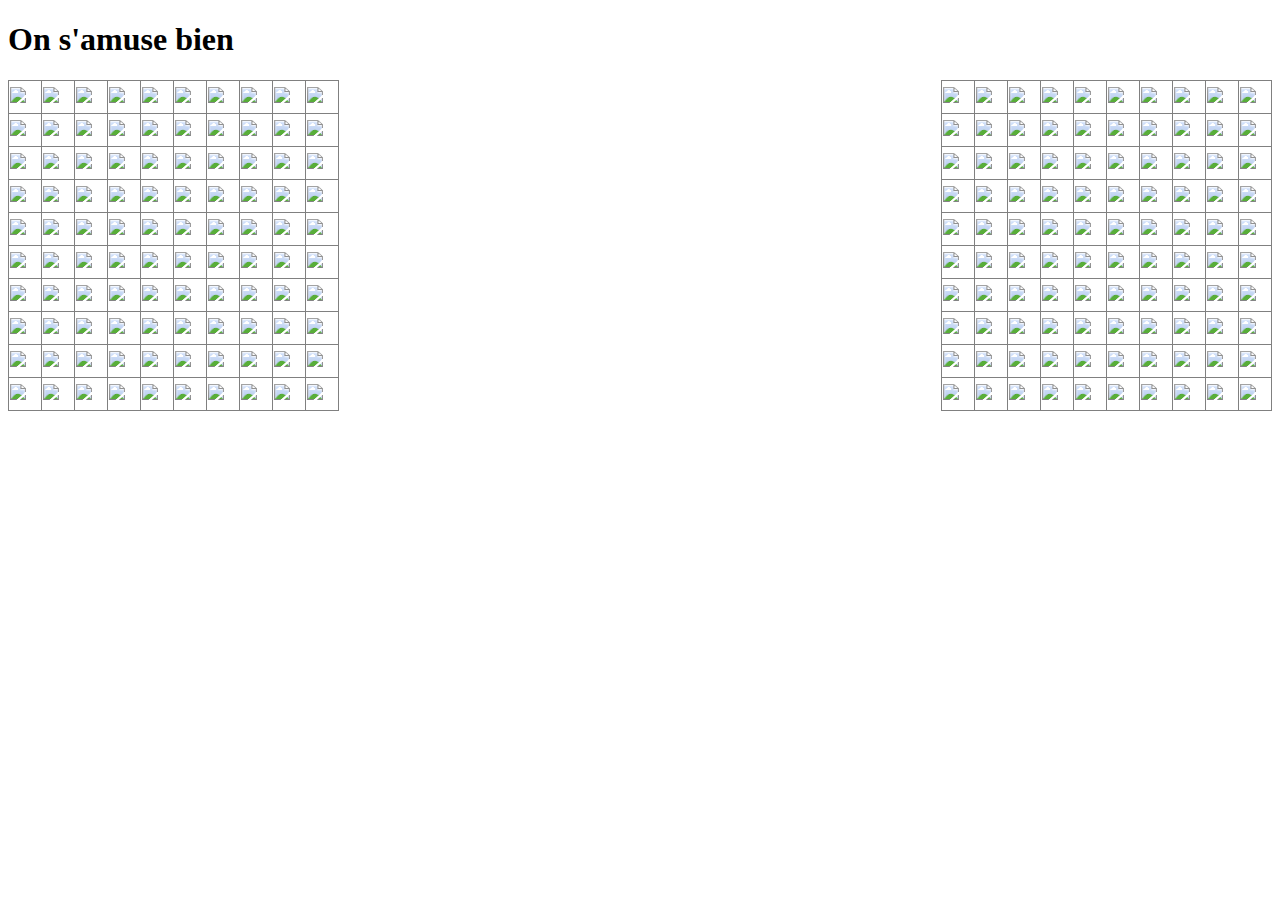
==== html/jeux.html @ 08e60c81 "faux fichier" ====
<!DOCTYPE html>
<html>
<head>
<meta http-equiv ='Content-Type' content = 'text/html ; charset =utf-8' />
<style type="text/css">
#tableau1
{
float:left;
	  border-collapse: collapse;
color:purple;
}
#tableau1 td
{
border: 1px solid grey;
width:30px;
height:30px;
}
#tableau2
{	
float:right;
	  border-collapse: collapse;
color : purple;
}
#tableau2 td
{
border: 1px solid grey;
width:30px;
height:30px;
}
</style>
</head>
<body>
<h1>On s'amuse bien</h1>
<table id="tableau1">
<tr>
<td><a href=jouer_case?idCase=A1><img src="../img/carre.png"/></a></td>
<td><a href=jouer_case?idCase=A2><img src="../img/carre.png"/></a></td>
<td><a href=jouer_case?idCase=A3><img src="../img/carre.png"/></a></td>
<td><a href=jouer_case?idCase=A4><img src="../img/carre.png"/></a></td>
<td><a href=jouer_case?idCase=A5><img src="../img/carre.png"/></a></td>
<td><a href=jouer_case?idCase=A6><img src="../img/carre.png"/></a></td>
<td><a href=jouer_case?idCase=A7><img src="../img/carre.png"/></a></td>
<td><a href=jouer_case?idCase=A8><img src="../img/carre.png"/></a></td>
<td><a href=jouer_case?idCase=A9><img src="../img/carre.png"/></a></td>
<td><a href=jouer_case?idCase=A10><img src="../img/carre.png"/></a></td>
</tr>
<tr>
<td><a href=jouer_case?idCase=B1><img src="../img/carre.png"/></a></td>
<td><a href=jouer_case?idCase=B2><img src="../img/carre.png"/></a></td>
<td><a href=jouer_case?idCase=B3><img src="../img/carre.png"/></a></td>
<td><a href=jouer_case?idCase=B4><img src="../img/carre.png"/></a></td>
<td><a href=jouer_case?idCase=B5><img src="../img/carre.png"/></a></td>
<td><a href=jouer_case?idCase=B6><img src="../img/carre.png"/></a></td>
<td><a href=jouer_case?idCase=B7><img src="../img/carre.png"/></a></td>
<td><a href=jouer_case?idCase=B8><img src="../img/carre.png"/></a></td>
<td><a href=jouer_case?idCase=B9><img src="../img/carre.png"/></a></td>
<td><a href=jouer_case?idCase=B10><img src="../img/carre.png"/></a></td>
</tr>
<tr>
<td><a href=jouer_case?idCase=C1><img src="../img/carre.png"/></a></td>
<td><a href=jouer_case?idCase=C2><img src="../img/carre.png"/></a></td>
<td><a href=jouer_case?idCase=C3><img src="../img/carre.png"/></a></td>
<td><a href=jouer_case?idCase=C4><img src="../img/carre.png"/></a></td>
<td><a href=jouer_case?idCase=C5><img src="../img/carre.png"/></a></td>
<td><a href=jouer_case?idCase=C6><img src="../img/carre.png"/></a></td>
<td><a href=jouer_case?idCase=C7><img src="../img/carre.png"/></a></td>
<td><a href=jouer_case?idCase=C8><img src="../img/carre.png"/></a></td>
<td><a href=jouer_case?idCase=C9><img src="../img/carre.png"/></a></td>
<td><a href=jouer_case?idCase=C10><img src="../img/carre.png"/></a></td>
</tr>
<tr>
<td><a href=jouer_case?idCase=D1><img src="../img/carre.png"/></a></td>
<td><a href=jouer_case?idCase=D2><img src="../img/carre.png"/></a></td>
<td><a href=jouer_case?idCase=D3><img src="../img/carre.png"/></a></td>
<td><a href=jouer_case?idCase=D4><img src="../img/carre.png"/></a></td>
<td><a href=jouer_case?idCase=D5><img src="../img/carre.png"/></a></td>
<td><a href=jouer_case?idCase=D6><img src="../img/carre.png"/></a></td>
<td><a href=jouer_case?idCase=D7><img src="../img/carre.png"/></a></td>
<td><a href=jouer_case?idCase=D8><img src="../img/carre.png"/></a></td>
<td><a href=jouer_case?idCase=D9><img src="../img/carre.png"/></a></td>
<td><a href=jouer_case?idCase=D10><img src="../img/carre.png"/></a></td>
</tr>
<tr>
<td><a href=jouer_case?idCase=E1><img src="../img/carre.png"/></a></td>
<td><a href=jouer_case?idCase=E2><img src="../img/carre.png"/></a></td>
<td><a href=jouer_case?idCase=E3><img src="../img/carre.png"/></a></td>
<td><a href=jouer_case?idCase=E4><img src="../img/carre.png"/></a></td>
<td><a href=jouer_case?idCase=E5><img src="../img/carre.png"/></a></td>
<td><a href=jouer_case?idCase=E6><img src="../img/carre.png"/></a></td>
<td><a href=jouer_case?idCase=E7><img src="../img/carre.png"/></a></td>
<td><a href=jouer_case?idCase=E8><img src="../img/carre.png"/></a></td>
<td><a href=jouer_case?idCase=E9><img src="../img/carre.png"/></a></td>
<td><a href=jouer_case?idCase=E10><img src="../img/carre.png"/></a></td>
</tr>
<tr>
<td><a href=jouer_case?idCase=F1><img src="../img/carre.png"/></a></td>
<td><a href=jouer_case?idCase=F2><img src="../img/carre.png"/></a></td>
<td><a href=jouer_case?idCase=F3><img src="../img/carre.png"/></a></td>
<td><a href=jouer_case?idCase=F4><img src="../img/carre.png"/></a></td>
<td><a href=jouer_case?idCase=F5><img src="../img/carre.png"/></a></td>
<td><a href=jouer_case?idCase=F6><img src="../img/carre.png"/></a></td>
<td><a href=jouer_case?idCase=F7><img src="../img/carre.png"/></a></td>
<td><a href=jouer_case?idCase=F8><img src="../img/carre.png"/></a></td>
<td><a href=jouer_case?idCase=F9><img src="../img/carre.png"/></a></td>
<td><a href=jouer_case?idCase=F10><img src="../img/carre.png"/></a></td>
</tr>
<tr>
<td><a href=jouer_case?idCase=G1><img src="../img/carre.png"/></a></td>
<td><a href=jouer_case?idCase=G2><img src="../img/carre.png"/></a></td>
<td><a href=jouer_case?idCase=G3><img src="../img/carre.png"/></a></td>
<td><a href=jouer_case?idCase=G4><img src="../img/carre.png"/></a></td>
<td><a href=jouer_case?idCase=G5><img src="../img/carre.png"/></a></td>
<td><a href=jouer_case?idCase=G6><img src="../img/carre.png"/></a></td>
<td><a href=jouer_case?idCase=G7><img src="../img/carre.png"/></a></td>
<td><a href=jouer_case?idCase=G8><img src="../img/carre.png"/></a></td>
<td><a href=jouer_case?idCase=G9><img src="../img/carre.png"/></a></td>
<td><a href=jouer_case?idCase=G10><img src="../img/carre.png"/></a></td>
</tr>
<tr>
<td><a href=jouer_case?idCase=H1><img src="../img/carre.png"/></a></td>
<td><a href=jouer_case?idCase=H2><img src="../img/carre.png"/></a></td>
<td><a href=jouer_case?idCase=H3><img src="../img/carre.png"/></a></td>
<td><a href=jouer_case?idCase=H4><img src="../img/carre.png"/></a></td>
<td><a href=jouer_case?idCase=H5><img src="../img/carre.png"/></a></td>
<td><a href=jouer_case?idCase=H6><img src="../img/carre.png"/></a></td>
<td><a href=jouer_case?idCase=H7><img src="../img/carre.png"/></a></td>
<td><a href=jouer_case?idCase=H8><img src="../img/carre.png"/></a></td>
<td><a href=jouer_case?idCase=H9><img src="../img/carre.png"/></a></td>
<td><a href=jouer_case?idCase=H10><img src="../img/carre.png"/></a></td>
</tr>
<tr>
<td><a href=jouer_case?idCase=I1><img src="../img/carre.png"/></a></td>
<td><a href=jouer_case?idCase=I2><img src="../img/carre.png"/></a></td>
<td><a href=jouer_case?idCase=I3><img src="../img/carre.png"/></a></td>
<td><a href=jouer_case?idCase=I4><img src="../img/carre.png"/></a></td>
<td><a href=jouer_case?idCase=I5><img src="../img/carre.png"/></a></td>
<td><a href=jouer_case?idCase=I6><img src="../img/carre.png"/></a></td>
<td><a href=jouer_case?idCase=I7><img src="../img/carre.png"/></a></td>
<td><a href=jouer_case?idCase=I8><img src="../img/carre.png"/></a></td>
<td><a href=jouer_case?idCase=I9><img src="../img/carre.png"/></a></td>
<td><a href=jouer_case?idCase=I10><img src="../img/carre.png"/></a></td>
</tr>
<tr>
<td><a href=jouer_case?idCase=J1><img src="../img/carre.png"/></a></td>
<td><a href=jouer_case?idCase=J2><img src="../img/carre.png"/></a></td>
<td><a href=jouer_case?idCase=J3><img src="../img/carre.png"/></a></td>
<td><a href=jouer_case?idCase=J4><img src="../img/carre.png"/></a></td>
<td><a href=jouer_case?idCase=J5><img src="../img/carre.png"/></a></td>
<td><a href=jouer_case?idCase=J6><img src="../img/carre.png"/></a></td>
<td><a href=jouer_case?idCase=J7><img src="../img/carre.png"/></a></td>
<td><a href=jouer_case?idCase=J8><img src="../img/carre.png"/></a></td>
<td><a href=jouer_case?idCase=J9><img src="../img/carre.png"/></a></td>
<td><a href=jouer_case?idCase=J10><img src="../img/carre.png"/></a></td>
</tr>
<table id="tableau2">
<tr>
<td><a href=jouer_case?idCase=A1><img src="../img/carre.png"/></a></td>
<td><a href=jouer_case?idCase=A2><img src="../img/carre.png"/></a></td>
<td><a href=jouer_case?idCase=A3><img src="../img/carre.png"/></a></td>
<td><a href=jouer_case?idCase=A4><img src="../img/carre.png"/></a></td>
<td><a href=jouer_case?idCase=A5><img src="../img/carre.png"/></a></td>
<td><a href=jouer_case?idCase=A6><img src="../img/carre.png"/></a></td>
<td><a href=jouer_case?idCase=A7><img src="../img/carre.png"/></a></td>
<td><a href=jouer_case?idCase=A8><img src="../img/carre.png"/></a></td>
<td><a href=jouer_case?idCase=A9><img src="../img/carre.png"/></a></td>
<td><a href=jouer_case?idCase=A10><img src="../img/carre.png"/></a></td>
</tr>
<tr>
<td><a href=jouer_case?idCase=B1><img src="../img/carre.png"/></a></td>
<td><a href=jouer_case?idCase=B2><img src="../img/carre.png"/></a></td>
<td><a href=jouer_case?idCase=B3><img src="../img/carre.png"/></a></td>
<td><a href=jouer_case?idCase=B4><img src="../img/carre.png"/></a></td>
<td><a href=jouer_case?idCase=B5><img src="../img/carre.png"/></a></td>
<td><a href=jouer_case?idCase=B6><img src="../img/carre.png"/></a></td>
<td><a href=jouer_case?idCase=B7><img src="../img/carre.png"/></a></td>
<td><a href=jouer_case?idCase=B8><img src="../img/carre.png"/></a></td>
<td><a href=jouer_case?idCase=B9><img src="../img/carre.png"/></a></td>
<td><a href=jouer_case?idCase=B10><img src="../img/carre.png"/></a></td>
</tr>
<tr>
<td><a href=jouer_case?idCase=C1><img src="../img/carre.png"/></a></td>
<td><a href=jouer_case?idCase=C2><img src="../img/carre.png"/></a></td>
<td><a href=jouer_case?idCase=C3><img src="../img/carre.png"/></a></td>
<td><a href=jouer_case?idCase=C4><img src="../img/carre.png"/></a></td>
<td><a href=jouer_case?idCase=C5><img src="../img/carre.png"/></a></td>
<td><a href=jouer_case?idCase=C6><img src="../img/carre.png"/></a></td>
<td><a href=jouer_case?idCase=C7><img src="../img/carre.png"/></a></td>
<td><a href=jouer_case?idCase=C8><img src="../img/carre.png"/></a></td>
<td><a href=jouer_case?idCase=C9><img src="../img/carre.png"/></a></td>
<td><a href=jouer_case?idCase=C10><img src="../img/carre.png"/></a></td>
</tr>
<tr>
<td><a href=jouer_case?idCase=D1><img src="../img/carre.png"/></a></td>
<td><a href=jouer_case?idCase=D2><img src="../img/carre.png"/></a></td>
<td><a href=jouer_case?idCase=D3><img src="../img/carre.png"/></a></td>
<td><a href=jouer_case?idCase=D4><img src="../img/carre.png"/></a></td>
<td><a href=jouer_case?idCase=D5><img src="../img/carre.png"/></a></td>
<td><a href=jouer_case?idCase=D6><img src="../img/carre.png"/></a></td>
<td><a href=jouer_case?idCase=D7><img src="../img/carre.png"/></a></td>
<td><a href=jouer_case?idCase=D8><img src="../img/carre.png"/></a></td>
<td><a href=jouer_case?idCase=D9><img src="../img/carre.png"/></a></td>
<td><a href=jouer_case?idCase=D10><img src="../img/carre.png"/></a></td>
</tr>
<tr>
<td><a href=jouer_case?idCase=E1><img src="../img/carre.png"/></a></td>
<td><a href=jouer_case?idCase=E2><img src="../img/carre.png"/></a></td>
<td><a href=jouer_case?idCase=E3><img src="../img/carre.png"/></a></td>
<td><a href=jouer_case?idCase=E4><img src="../img/carre.png"/></a></td>
<td><a href=jouer_case?idCase=E5><img src="../img/carre.png"/></a></td>
<td><a href=jouer_case?idCase=E6><img src="../img/carre.png"/></a></td>
<td><a href=jouer_case?idCase=E7><img src="../img/carre.png"/></a></td>
<td><a href=jouer_case?idCase=E8><img src="../img/carre.png"/></a></td>
<td><a href=jouer_case?idCase=E9><img src="../img/carre.png"/></a></td>
<td><a href=jouer_case?idCase=E10><img src="../img/carre.png"/></a></td>
</tr>
<tr>
<td><a href=jouer_case?idCase=F1><img src="../img/carre.png"/></a></td>
<td><a href=jouer_case?idCase=F2><img src="../img/carre.png"/></a></td>
<td><a href=jouer_case?idCase=F3><img src="../img/carre.png"/></a></td>
<td><a href=jouer_case?idCase=F4><img src="../img/carre.png"/></a></td>
<td><a href=jouer_case?idCase=F5><img src="../img/carre.png"/></a></td>
<td><a href=jouer_case?idCase=F6><img src="../img/carre.png"/></a></td>
<td><a href=jouer_case?idCase=F7><img src="../img/carre.png"/></a></td>
<td><a href=jouer_case?idCase=F8><img src="../img/carre.png"/></a></td>
<td><a href=jouer_case?idCase=F9><img src="../img/carre.png"/></a></td>
<td><a href=jouer_case?idCase=F10><img src="../img/carre.png"/></a></td>
</tr>
<tr>
<td><a href=jouer_case?idCase=G1><img src="../img/carre.png"/></a></td>
<td><a href=jouer_case?idCase=G2><img src="../img/carre.png"/></a></td>
<td><a href=jouer_case?idCase=G3><img src="../img/carre.png"/></a></td>
<td><a href=jouer_case?idCase=G4><img src="../img/carre.png"/></a></td>
<td><a href=jouer_case?idCase=G5><img src="../img/carre.png"/></a></td>
<td><a href=jouer_case?idCase=G6><img src="../img/carre.png"/></a></td>
<td><a href=jouer_case?idCase=G7><img src="../img/carre.png"/></a></td>
<td><a href=jouer_case?idCase=G8><img src="../img/carre.png"/></a></td>
<td><a href=jouer_case?idCase=G9><img src="../img/carre.png"/></a></td>
<td><a href=jouer_case?idCase=G10><img src="../img/carre.png"/></a></td>
</tr>
<tr>
<td><a href=jouer_case?idCase=H1><img src="../img/carre.png"/></a></td>
<td><a href=jouer_case?idCase=H2><img src="../img/carre.png"/></a></td>
<td><a href=jouer_case?idCase=H3><img src="../img/carre.png"/></a></td>
<td><a href=jouer_case?idCase=H4><img src="../img/carre.png"/></a></td>
<td><a href=jouer_case?idCase=H5><img src="../img/carre.png"/></a></td>
<td><a href=jouer_case?idCase=H6><img src="../img/carre.png"/></a></td>
<td><a href=jouer_case?idCase=H7><img src="../img/carre.png"/></a></td>
<td><a href=jouer_case?idCase=H8><img src="../img/carre.png"/></a></td>
<td><a href=jouer_case?idCase=H9><img src="../img/carre.png"/></a></td>
<td><a href=jouer_case?idCase=H10><img src="../img/carre.png"/></a></td>
</tr>

<tr> 
<td><a href=jouer_case?idCase=I1><img src="../img/carre.png"/></a></td>
<td><a href=jouer_case?idCase=I2><img src="../img/carre.png"/></a></td>
<td><a href=jouer_case?idCase=I3><img src="../img/carre.png"/></a></td>
<td><a href=jouer_case?idCase=I4><img src="../img/carre.png"/></a></td>
<td><a href=jouer_case?idCase=I5><img src="../img/carre.png"/></a></td>
<td><a href=jouer_case?idCase=I6><img src="../img/carre.png"/></a></td>
<td><a href=jouer_case?idCase=I7><img src="../img/carre.png"/></a></td>
<td><a href=jouer_case?idCase=I8><img src="../img/carre.png"/></a></td>
<td><a href=jouer_case?idCase=I9><img src="../img/carre.png"/></a></td>
<td><a href=jouer_case?idCase=I10><img src="../img/carre.png"/></a></td>
</tr>
<tr>
<td><a href=jouer_case?idCase=J1><img src="../img/carre.png"/></a></td>
<td><a href=jouer_case?idCase=J2><img src="../img/carre.png"/></a></td>
<td><a href=jouer_case?idCase=J3><img src="../img/carre.png"/></a></td>
<td><a href=jouer_case?idCase=J4><img src="../img/carre.png"/></a></td>
<td><a href=jouer_case?idCase=J5><img src="../img/carre.png"/></a></td>
<td><a href=jouer_case?idCase=J6><img src="../img/carre.png"/></a></td>
<td><a href=jouer_case?idCase=J7><img src="../img/carre.png"/></a></td>
<td><a href=jouer_case?idCase=J8><img src="../img/carre.png"/></a></td>
<td><a href=jouer_case?idCase=J9><img src="../img/carre.png"/></a></td>
<td><a href=jouer_case?idCase=J10><img src="../img/carre.png"/></a></td>
</tr>
</table>
</body>
</html>
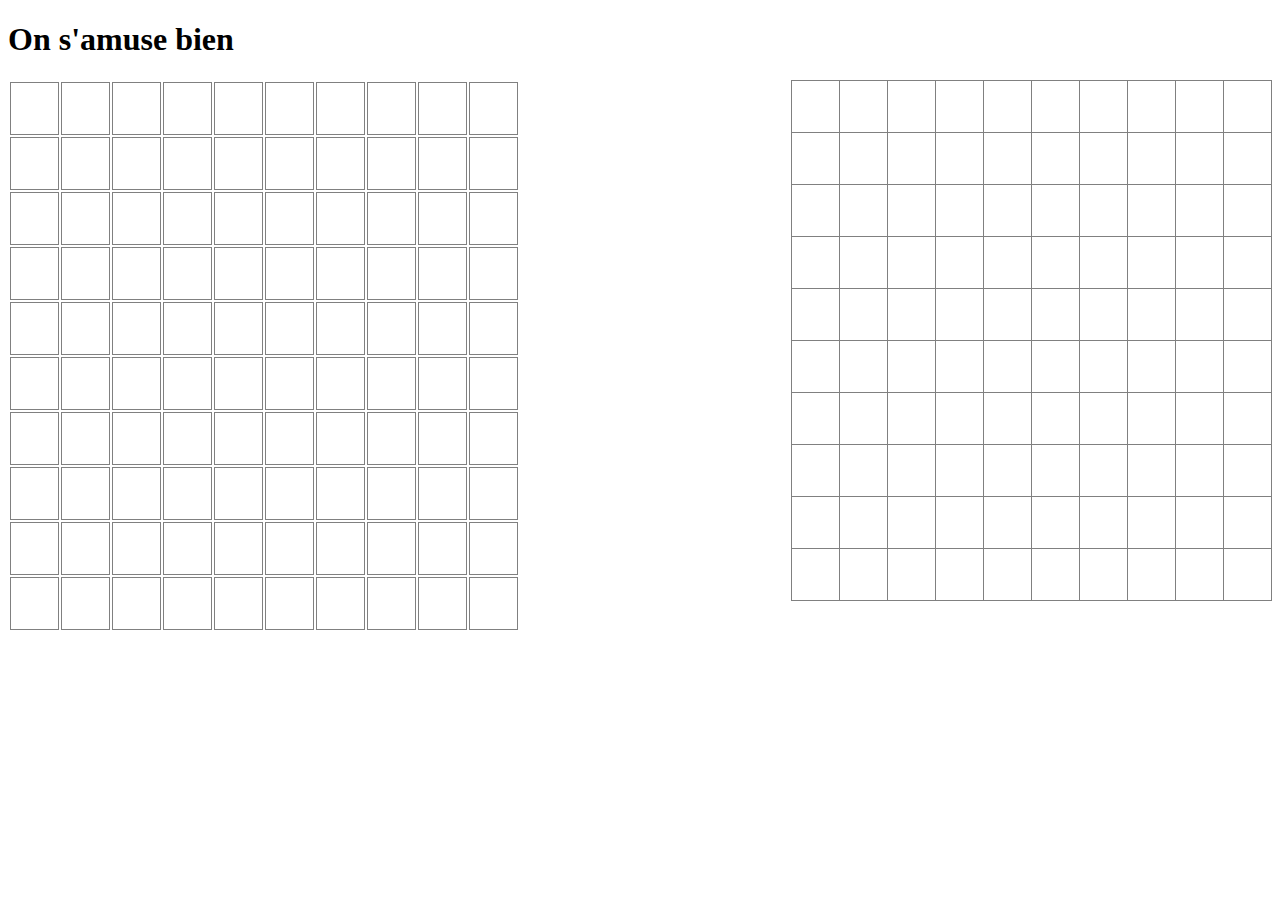
==== commit a5a9d81c: "test" ====
--- a/html/jeux.html
+++ b/html/jeux.html
@@ -1,7 +1,7 @@
 <!DOCTYPE html>
 <html>
 <head>
-<meta http-equiv ='Content-Type' content = 'text/html ; charset =utf-8' />
+<meta http-equiv ='ontent-Type' content = 'text/html ; charset =utf-8' />
 <style type="text/css">
 #tableau1
 {
@@ -9,270 +9,270 @@
 	  border-collapse: collapse;
 color:purple;
 }
+#tableau2 td
+{
+border: 1px solid grey;
+width:30px;
+height:30px;
+}
+#tableau1
+{	
+float:right;
+	  border-collapse: collapse;
+color : purple;
+}
 #tableau1 td
 {
 border: 1px solid grey;
 width:30px;
 height:30px;
 }
-#tableau2
-{	
-float:right;
-	  border-collapse: collapse;
-color : purple;
-}
-#tableau2 td
-{
-border: 1px solid grey;
-width:30px;
-height:30px;
-}
 </style>
 </head>
 <body>
 <h1>On s'amuse bien</h1>
 <table id="tableau1">
 <tr>
-<td><a href=jouer_case?idCase=A1><img src="../img/carre.png"/></a></td>
-<td><a href=jouer_case?idCase=A2><img src="../img/carre.png"/></a></td>
-<td><a href=jouer_case?idCase=A3><img src="../img/carre.png"/></a></td>
-<td><a href=jouer_case?idCase=A4><img src="../img/carre.png"/></a></td>
-<td><a href=jouer_case?idCase=A5><img src="../img/carre.png"/></a></td>
-<td><a href=jouer_case?idCase=A6><img src="../img/carre.png"/></a></td>
-<td><a href=jouer_case?idCase=A7><img src="../img/carre.png"/></a></td>
-<td><a href=jouer_case?idCase=A8><img src="../img/carre.png"/></a></td>
-<td><a href=jouer_case?idCase=A9><img src="../img/carre.png"/></a></td>
-<td><a href=jouer_case?idCase=A10><img src="../img/carre.png"/></a></td>
-</tr>
-<tr>
-<td><a href=jouer_case?idCase=B1><img src="../img/carre.png"/></a></td>
-<td><a href=jouer_case?idCase=B2><img src="../img/carre.png"/></a></td>
-<td><a href=jouer_case?idCase=B3><img src="../img/carre.png"/></a></td>
-<td><a href=jouer_case?idCase=B4><img src="../img/carre.png"/></a></td>
-<td><a href=jouer_case?idCase=B5><img src="../img/carre.png"/></a></td>
-<td><a href=jouer_case?idCase=B6><img src="../img/carre.png"/></a></td>
-<td><a href=jouer_case?idCase=B7><img src="../img/carre.png"/></a></td>
-<td><a href=jouer_case?idCase=B8><img src="../img/carre.png"/></a></td>
-<td><a href=jouer_case?idCase=B9><img src="../img/carre.png"/></a></td>
-<td><a href=jouer_case?idCase=B10><img src="../img/carre.png"/></a></td>
-</tr>
-<tr>
-<td><a href=jouer_case?idCase=C1><img src="../img/carre.png"/></a></td>
-<td><a href=jouer_case?idCase=C2><img src="../img/carre.png"/></a></td>
-<td><a href=jouer_case?idCase=C3><img src="../img/carre.png"/></a></td>
-<td><a href=jouer_case?idCase=C4><img src="../img/carre.png"/></a></td>
-<td><a href=jouer_case?idCase=C5><img src="../img/carre.png"/></a></td>
-<td><a href=jouer_case?idCase=C6><img src="../img/carre.png"/></a></td>
-<td><a href=jouer_case?idCase=C7><img src="../img/carre.png"/></a></td>
-<td><a href=jouer_case?idCase=C8><img src="../img/carre.png"/></a></td>
-<td><a href=jouer_case?idCase=C9><img src="../img/carre.png"/></a></td>
-<td><a href=jouer_case?idCase=C10><img src="../img/carre.png"/></a></td>
-</tr>
-<tr>
-<td><a href=jouer_case?idCase=D1><img src="../img/carre.png"/></a></td>
-<td><a href=jouer_case?idCase=D2><img src="../img/carre.png"/></a></td>
-<td><a href=jouer_case?idCase=D3><img src="../img/carre.png"/></a></td>
-<td><a href=jouer_case?idCase=D4><img src="../img/carre.png"/></a></td>
-<td><a href=jouer_case?idCase=D5><img src="../img/carre.png"/></a></td>
-<td><a href=jouer_case?idCase=D6><img src="../img/carre.png"/></a></td>
-<td><a href=jouer_case?idCase=D7><img src="../img/carre.png"/></a></td>
-<td><a href=jouer_case?idCase=D8><img src="../img/carre.png"/></a></td>
-<td><a href=jouer_case?idCase=D9><img src="../img/carre.png"/></a></td>
-<td><a href=jouer_case?idCase=D10><img src="../img/carre.png"/></a></td>
-</tr>
-<tr>
-<td><a href=jouer_case?idCase=E1><img src="../img/carre.png"/></a></td>
-<td><a href=jouer_case?idCase=E2><img src="../img/carre.png"/></a></td>
-<td><a href=jouer_case?idCase=E3><img src="../img/carre.png"/></a></td>
-<td><a href=jouer_case?idCase=E4><img src="../img/carre.png"/></a></td>
-<td><a href=jouer_case?idCase=E5><img src="../img/carre.png"/></a></td>
-<td><a href=jouer_case?idCase=E6><img src="../img/carre.png"/></a></td>
-<td><a href=jouer_case?idCase=E7><img src="../img/carre.png"/></a></td>
-<td><a href=jouer_case?idCase=E8><img src="../img/carre.png"/></a></td>
-<td><a href=jouer_case?idCase=E9><img src="../img/carre.png"/></a></td>
-<td><a href=jouer_case?idCase=E10><img src="../img/carre.png"/></a></td>
-</tr>
-<tr>
-<td><a href=jouer_case?idCase=F1><img src="../img/carre.png"/></a></td>
-<td><a href=jouer_case?idCase=F2><img src="../img/carre.png"/></a></td>
-<td><a href=jouer_case?idCase=F3><img src="../img/carre.png"/></a></td>
-<td><a href=jouer_case?idCase=F4><img src="../img/carre.png"/></a></td>
-<td><a href=jouer_case?idCase=F5><img src="../img/carre.png"/></a></td>
-<td><a href=jouer_case?idCase=F6><img src="../img/carre.png"/></a></td>
-<td><a href=jouer_case?idCase=F7><img src="../img/carre.png"/></a></td>
-<td><a href=jouer_case?idCase=F8><img src="../img/carre.png"/></a></td>
-<td><a href=jouer_case?idCase=F9><img src="../img/carre.png"/></a></td>
-<td><a href=jouer_case?idCase=F10><img src="../img/carre.png"/></a></td>
-</tr>
-<tr>
-<td><a href=jouer_case?idCase=G1><img src="../img/carre.png"/></a></td>
-<td><a href=jouer_case?idCase=G2><img src="../img/carre.png"/></a></td>
-<td><a href=jouer_case?idCase=G3><img src="../img/carre.png"/></a></td>
-<td><a href=jouer_case?idCase=G4><img src="../img/carre.png"/></a></td>
-<td><a href=jouer_case?idCase=G5><img src="../img/carre.png"/></a></td>
-<td><a href=jouer_case?idCase=G6><img src="../img/carre.png"/></a></td>
-<td><a href=jouer_case?idCase=G7><img src="../img/carre.png"/></a></td>
-<td><a href=jouer_case?idCase=G8><img src="../img/carre.png"/></a></td>
-<td><a href=jouer_case?idCase=G9><img src="../img/carre.png"/></a></td>
-<td><a href=jouer_case?idCase=G10><img src="../img/carre.png"/></a></td>
-</tr>
-<tr>
-<td><a href=jouer_case?idCase=H1><img src="../img/carre.png"/></a></td>
-<td><a href=jouer_case?idCase=H2><img src="../img/carre.png"/></a></td>
-<td><a href=jouer_case?idCase=H3><img src="../img/carre.png"/></a></td>
-<td><a href=jouer_case?idCase=H4><img src="../img/carre.png"/></a></td>
-<td><a href=jouer_case?idCase=H5><img src="../img/carre.png"/></a></td>
-<td><a href=jouer_case?idCase=H6><img src="../img/carre.png"/></a></td>
-<td><a href=jouer_case?idCase=H7><img src="../img/carre.png"/></a></td>
-<td><a href=jouer_case?idCase=H8><img src="../img/carre.png"/></a></td>
-<td><a href=jouer_case?idCase=H9><img src="../img/carre.png"/></a></td>
-<td><a href=jouer_case?idCase=H10><img src="../img/carre.png"/></a></td>
-</tr>
-<tr>
-<td><a href=jouer_case?idCase=I1><img src="../img/carre.png"/></a></td>
-<td><a href=jouer_case?idCase=I2><img src="../img/carre.png"/></a></td>
-<td><a href=jouer_case?idCase=I3><img src="../img/carre.png"/></a></td>
-<td><a href=jouer_case?idCase=I4><img src="../img/carre.png"/></a></td>
-<td><a href=jouer_case?idCase=I5><img src="../img/carre.png"/></a></td>
-<td><a href=jouer_case?idCase=I6><img src="../img/carre.png"/></a></td>
-<td><a href=jouer_case?idCase=I7><img src="../img/carre.png"/></a></td>
-<td><a href=jouer_case?idCase=I8><img src="../img/carre.png"/></a></td>
-<td><a href=jouer_case?idCase=I9><img src="../img/carre.png"/></a></td>
-<td><a href=jouer_case?idCase=I10><img src="../img/carre.png"/></a></td>
-</tr>
-<tr>
-<td><a href=jouer_case?idCase=J1><img src="../img/carre.png"/></a></td>
-<td><a href=jouer_case?idCase=J2><img src="../img/carre.png"/></a></td>
-<td><a href=jouer_case?idCase=J3><img src="../img/carre.png"/></a></td>
-<td><a href=jouer_case?idCase=J4><img src="../img/carre.png"/></a></td>
-<td><a href=jouer_case?idCase=J5><img src="../img/carre.png"/></a></td>
-<td><a href=jouer_case?idCase=J6><img src="../img/carre.png"/></a></td>
-<td><a href=jouer_case?idCase=J7><img src="../img/carre.png"/></a></td>
-<td><a href=jouer_case?idCase=J8><img src="../img/carre.png"/></a></td>
-<td><a href=jouer_case?idCase=J9><img src="../img/carre.png"/></a></td>
-<td><a href=jouer_case?idCase=J10><img src="../img/carre.png"/></a></td>
+<td><a href=jouer_case?x=1&y=1&state={state}&type=0><img src="../img/carre.png"/></a></td>
+<td><a href=jouer_case?x=2&y=1&state={state}&type=0><img src="../img/carre.png"/></a></td>
+<td><a href=jouer_case?x=3&y=1&state={state}&type=0><img src="../img/carre.png"/></a></td>
+<td><a href=jouer_case?x=4&y=1&state={state}&type=0><img src="../img/carre.png"/></a></td>
+<td><a href=jouer_case?x=5&y=1&state={state}&type=0><img src="../img/carre.png"/></a></td>
+<td><a href=jouer_case?x=6&y=1&state={state}&type=0><img src="../img/carre.png"/></a></td>
+<td><a href=jouer_case?x=7&y=1&state={state}&type=0><img src="../img/carre.png"/></a></td>
+<td><a href=jouer_case?x=8&y=1&state={state}&type=0><img src="../img/carre.png"/></a></td>
+<td><a href=jouer_case?x=9&y=1&state={state}&type=0><img src="../img/carre.png"/></a></td>
+<td><a href=jouer_case?x=10&y=1&state={state}&type=0><img src="../img/carre.png"/></a></td>
+</tr>
+<tr>
+<td><a href=jouer_case?x=1&y=2&state={state}&type=0><img src="../img/carre.png"/></a></td>
+<td><a href=jouer_case?x=2&y=2&state={state}&type=0><img src="../img/carre.png"/></a></td>
+<td><a href=jouer_case?x=3&y=2&state={state}&type=0><img src="../img/carre.png"/></a></td>
+<td><a href=jouer_case?x=4&y=2&state={state}&type=0><img src="../img/carre.png"/></a></td>
+<td><a href=jouer_case?x=5&y=2&state={state}&type=0><img src="../img/carre.png"/></a></td>
+<td><a href=jouer_case?x=6&y=2&state={state}&type=0><img src="../img/carre.png"/></a></td>
+<td><a href=jouer_case?x=7&y=2&state={state}&type=0><img src="../img/carre.png"/></a></td>
+<td><a href=jouer_case?x=8&y=2&state={state}&type=0><img src="../img/carre.png"/></a></td>
+<td><a href=jouer_case?x=9&y=2&state={state}&type=0><img src="../img/carre.png"/></a></td>
+<td><a href=jouer_case?x=10&y=2&state={state}&type=0><img src="../img/carre.png"/></a></td>
+</tr>
+<tr>
+<td><a href=jouer_case?x=1&y=3&state={state}&type=0><img src="../img/carre.png"/></a></td>
+<td><a href=jouer_case?x=2&y=3&state={state}&type=0><img src="../img/carre.png"/></a></td>
+<td><a href=jouer_case?x=3&y=3&state={state}&type=0><img src="../img/carre.png"/></a></td>
+<td><a href=jouer_case?x=4&y=3&state={state}&type=0><img src="../img/carre.png"/></a></td>
+<td><a href=jouer_case?x=5&y=3&state={state}&type=0><img src="../img/carre.png"/></a></td>
+<td><a href=jouer_case?x=6&y=3&state={state}&type=0><img src="../img/carre.png"/></a></td>
+<td><a href=jouer_case?x=7&y=3&state={state}&type=0><img src="../img/carre.png"/></a></td>
+<td><a href=jouer_case?x=8&y=3&state={state}&type=0><img src="../img/carre.png"/></a></td>
+<td><a href=jouer_case?x=9&y=3&state={state}&type=0><img src="../img/carre.png"/></a></td>
+<td><a href=jouer_case?x=10&y=3&state={state}&type=0><img src="../img/carre.png"/></a></td>
+</tr>
+<tr>
+<td><a href=jouer_case?x=1&y=4&state={state}&type=0><img src="../img/carre.png"/></a></td>
+<td><a href=jouer_case?x=2&y=4&state={state}&type=0><img src="../img/carre.png"/></a></td>
+<td><a href=jouer_case?x=3&y=4&state={state}&type=0><img src="../img/carre.png"/></a></td>
+<td><a href=jouer_case?x=4&y=4&state={state}&type=0><img src="../img/carre.png"/></a></td>
+<td><a href=jouer_case?x=5&y=4&state={state}&type=0><img src="../img/carre.png"/></a></td>
+<td><a href=jouer_case?x=6&y=4&state={state}&type=0><img src="../img/carre.png"/></a></td>
+<td><a href=jouer_case?x=7&y=4&state={state}&type=0><img src="../img/carre.png"/></a></td>
+<td><a href=jouer_case?x=8&y=4&state={state}&type=0><img src="../img/carre.png"/></a></td>
+<td><a href=jouer_case?x=9&y=4&state={state}&type=0><img src="../img/carre.png"/></a></td>
+<td><a href=jouer_case?x=10&y=4&state={state}&type=0><img src="../img/carre.png"/></a></td>
+</tr>
+<tr>
+<td><a href=jouer_case?x=1&y=5&state={state}&type=0><img src="../img/carre.png"/></a></td>
+<td><a href=jouer_case?x=2&y=5&state={state}&type=0><img src="../img/carre.png"/></a></td>
+<td><a href=jouer_case?x=3&y=5&state={state}&type=0><img src="../img/carre.png"/></a></td>
+<td><a href=jouer_case?x=4&y=5&state={state}&type=0><img src="../img/carre.png"/></a></td>
+<td><a href=jouer_case?x=5&y=5&state={state}&type=0><img src="../img/carre.png"/></a></td>
+<td><a href=jouer_case?x=6&y=5&state={state}&type=0><img src="../img/carre.png"/></a></td>
+<td><a href=jouer_case?x=7&y=5&state={state}&type=0><img src="../img/carre.png"/></a></td>
+<td><a href=jouer_case?x=8&y=5&state={state}&type=0><img src="../img/carre.png"/></a></td>
+<td><a href=jouer_case?x=9&y=5&state={state}&type=0><img src="../img/carre.png"/></a></td>
+<td><a href=jouer_case?x=10&y=5&state={state}&type=0><img src="../img/carre.png"/></a></td>
+</tr>
+<tr>
+<td><a href=jouer_case?x=1&y=6&state={state}&type=0><img src="../img/carre.png"/></a></td>
+<td><a href=jouer_case?x=2&y=6&state={state}&type=0><img src="../img/carre.png"/></a></td>
+<td><a href=jouer_case?x=3&y=6&state={state}&type=0><img src="../img/carre.png"/></a></td>
+<td><a href=jouer_case?x=4&y=6&state={state}&type=0><img src="../img/carre.png"/></a></td>
+<td><a href=jouer_case?x=5&y=6&state={state}&type=0><img src="../img/carre.png"/></a></td>
+<td><a href=jouer_case?x=6&y=6&state={state}&type=0><img src="../img/carre.png"/></a></td>
+<td><a href=jouer_case?x=7&y=6&state={state}&type=0><img src="../img/carre.png"/></a></td>
+<td><a href=jouer_case?x=8&y=6&state={state}&type=0><img src="../img/carre.png"/></a></td>
+<td><a href=jouer_case?x=9&y=6&state={state}&type=0><img src="../img/carre.png"/></a></td>
+<td><a href=jouer_case?x=10&y=6&state={state}&type=0><img src="../img/carre.png"/></a></td>
+</tr>
+<tr>
+<td><a href=jouer_case?x=1&y=7&state={state}&type=0><img src="../img/carre.png"/></a></td>
+<td><a href=jouer_case?x=2&y=7&state={state}&type=0><img src="../img/carre.png"/></a></td>
+<td><a href=jouer_case?x=3&y=7&state={state}&type=0><img src="../img/carre.png"/></a></td>
+<td><a href=jouer_case?x=4&y=7&state={state}&type=0><img src="../img/carre.png"/></a></td>
+<td><a href=jouer_case?x=5&y=7&state={state}&type=0><img src="../img/carre.png"/></a></td>
+<td><a href=jouer_case?x=6&y=7&state={state}&type=0><img src="../img/carre.png"/></a></td>
+<td><a href=jouer_case?x=7&y=7&state={state}&type=0><img src="../img/carre.png"/></a></td>
+<td><a href=jouer_case?x=8&y=7&state={state}&type=0><img src="../img/carre.png"/></a></td>
+<td><a href=jouer_case?x=9&y=7&state={state}&type=0><img src="../img/carre.png"/></a></td>
+<td><a href=jouer_case?x=10&y=7&state={state}&type=0><img src="../img/carre.png"/></a></td>
+</tr>
+<tr>
+<td><a href=jouer_case?x=1&y=8&state={state}&type=0><img src="../img/carre.png"/></a></td>
+<td><a href=jouer_case?x=2&y=8&state={state}&type=0><img src="../img/carre.png"/></a></td>
+<td><a href=jouer_case?x=3&y=8&state={state}&type=0><img src="../img/carre.png"/></a></td>
+<td><a href=jouer_case?x=4&y=8&state={state}&type=0><img src="../img/carre.png"/></a></td>
+<td><a href=jouer_case?x=5&y=8&state={state}&type=0><img src="../img/carre.png"/></a></td>
+<td><a href=jouer_case?x=6&y=8&state={state}&type=0><img src="../img/carre.png"/></a></td>
+<td><a href=jouer_case?x=7&y=8&state={state}&type=0><img src="../img/carre.png"/></a></td>
+<td><a href=jouer_case?x=8&y=8&state={state}&type=0><img src="../img/carre.png"/></a></td>
+<td><a href=jouer_case?x=9&y=8&state={state}&type=0><img src="../img/carre.png"/></a></td>
+<td><a href=jouer_case?x=10&y=8&state={state}&type=0><img src="../img/carre.png"/></a></td>
+</tr>
+<tr>
+<td><a href=jouer_case?x=1&y=9&state={state}&type=0><img src="../img/carre.png"/></a></td>
+<td><a href=jouer_case?x=2&y=9&state={state}&type=0><img src="../img/carre.png"/></a></td>
+<td><a href=jouer_case?x=3&y=9&state={state}&type=0><img src="../img/carre.png"/></a></td>
+<td><a href=jouer_case?x=4&y=9&state={state}&type=0><img src="../img/carre.png"/></a></td>
+<td><a href=jouer_case?x=5&y=9&state={state}&type=0><img src="../img/carre.png"/></a></td>
+<td><a href=jouer_case?x=6&y=9&state={state}&type=0><img src="../img/carre.png"/></a></td>
+<td><a href=jouer_case?x=7&y=9&state={state}&type=0><img src="../img/carre.png"/></a></td>
+<td><a href=jouer_case?x=8&y=9&state={state}&type=0><img src="../img/carre.png"/></a></td>
+<td><a href=jouer_case?x=9&y=9&state={state}&type=0><img src="../img/carre.png"/></a></td>
+<td><a href=jouer_case?x=10&y=9&state={state}&type=0><img src="../img/carre.png"/></a></td>
+</tr>
+<tr>
+<td><a href=jouer_case?x=1&y=10&state={state}&type=0><img src="../img/carre.png"/></a></td>
+<td><a href=jouer_case?x=2&y=10&state={state}&type=0><img src="../img/carre.png"/></a></td>
+<td><a href=jouer_case?x=3&y=10&state={state}&type=0><img src="../img/carre.png"/></a></td>
+<td><a href=jouer_case?x=4&y=10&state={state}&type=0><img src="../img/carre.png"/></a></td>
+<td><a href=jouer_case?x=5&y=10&state={state}&type=0><img src="../img/carre.png"/></a></td>
+<td><a href=jouer_case?x=6&y=10&state={state}&type=0><img src="../img/carre.png"/></a></td>
+<td><a href=jouer_case?x=7&y=10&state={state}&type=0><img src="../img/carre.png"/></a></td>
+<td><a href=jouer_case?x=8&y=10&state={state}&type=0><img src="../img/carre.png"/></a></td>
+<td><a href=jouer_case?x=9&y=10&state={state}&type=0><img src="../img/carre.png"/></a></td>
+<td><a href=jouer_case?x=10&y=10&state={state}&type=0><img src="../img/carre.png"/></a></td>
 </tr>
 <table id="tableau2">
 <tr>
-<td><a href=jouer_case?idCase=A1><img src="../img/carre.png"/></a></td>
-<td><a href=jouer_case?idCase=A2><img src="../img/carre.png"/></a></td>
-<td><a href=jouer_case?idCase=A3><img src="../img/carre.png"/></a></td>
-<td><a href=jouer_case?idCase=A4><img src="../img/carre.png"/></a></td>
-<td><a href=jouer_case?idCase=A5><img src="../img/carre.png"/></a></td>
-<td><a href=jouer_case?idCase=A6><img src="../img/carre.png"/></a></td>
-<td><a href=jouer_case?idCase=A7><img src="../img/carre.png"/></a></td>
-<td><a href=jouer_case?idCase=A8><img src="../img/carre.png"/></a></td>
-<td><a href=jouer_case?idCase=A9><img src="../img/carre.png"/></a></td>
-<td><a href=jouer_case?idCase=A10><img src="../img/carre.png"/></a></td>
-</tr>
-<tr>
-<td><a href=jouer_case?idCase=B1><img src="../img/carre.png"/></a></td>
-<td><a href=jouer_case?idCase=B2><img src="../img/carre.png"/></a></td>
-<td><a href=jouer_case?idCase=B3><img src="../img/carre.png"/></a></td>
-<td><a href=jouer_case?idCase=B4><img src="../img/carre.png"/></a></td>
-<td><a href=jouer_case?idCase=B5><img src="../img/carre.png"/></a></td>
-<td><a href=jouer_case?idCase=B6><img src="../img/carre.png"/></a></td>
-<td><a href=jouer_case?idCase=B7><img src="../img/carre.png"/></a></td>
-<td><a href=jouer_case?idCase=B8><img src="../img/carre.png"/></a></td>
-<td><a href=jouer_case?idCase=B9><img src="../img/carre.png"/></a></td>
-<td><a href=jouer_case?idCase=B10><img src="../img/carre.png"/></a></td>
-</tr>
-<tr>
-<td><a href=jouer_case?idCase=C1><img src="../img/carre.png"/></a></td>
-<td><a href=jouer_case?idCase=C2><img src="../img/carre.png"/></a></td>
-<td><a href=jouer_case?idCase=C3><img src="../img/carre.png"/></a></td>
-<td><a href=jouer_case?idCase=C4><img src="../img/carre.png"/></a></td>
-<td><a href=jouer_case?idCase=C5><img src="../img/carre.png"/></a></td>
-<td><a href=jouer_case?idCase=C6><img src="../img/carre.png"/></a></td>
-<td><a href=jouer_case?idCase=C7><img src="../img/carre.png"/></a></td>
-<td><a href=jouer_case?idCase=C8><img src="../img/carre.png"/></a></td>
-<td><a href=jouer_case?idCase=C9><img src="../img/carre.png"/></a></td>
-<td><a href=jouer_case?idCase=C10><img src="../img/carre.png"/></a></td>
-</tr>
-<tr>
-<td><a href=jouer_case?idCase=D1><img src="../img/carre.png"/></a></td>
-<td><a href=jouer_case?idCase=D2><img src="../img/carre.png"/></a></td>
-<td><a href=jouer_case?idCase=D3><img src="../img/carre.png"/></a></td>
-<td><a href=jouer_case?idCase=D4><img src="../img/carre.png"/></a></td>
-<td><a href=jouer_case?idCase=D5><img src="../img/carre.png"/></a></td>
-<td><a href=jouer_case?idCase=D6><img src="../img/carre.png"/></a></td>
-<td><a href=jouer_case?idCase=D7><img src="../img/carre.png"/></a></td>
-<td><a href=jouer_case?idCase=D8><img src="../img/carre.png"/></a></td>
-<td><a href=jouer_case?idCase=D9><img src="../img/carre.png"/></a></td>
-<td><a href=jouer_case?idCase=D10><img src="../img/carre.png"/></a></td>
-</tr>
-<tr>
-<td><a href=jouer_case?idCase=E1><img src="../img/carre.png"/></a></td>
-<td><a href=jouer_case?idCase=E2><img src="../img/carre.png"/></a></td>
-<td><a href=jouer_case?idCase=E3><img src="../img/carre.png"/></a></td>
-<td><a href=jouer_case?idCase=E4><img src="../img/carre.png"/></a></td>
-<td><a href=jouer_case?idCase=E5><img src="../img/carre.png"/></a></td>
-<td><a href=jouer_case?idCase=E6><img src="../img/carre.png"/></a></td>
-<td><a href=jouer_case?idCase=E7><img src="../img/carre.png"/></a></td>
-<td><a href=jouer_case?idCase=E8><img src="../img/carre.png"/></a></td>
-<td><a href=jouer_case?idCase=E9><img src="../img/carre.png"/></a></td>
-<td><a href=jouer_case?idCase=E10><img src="../img/carre.png"/></a></td>
-</tr>
-<tr>
-<td><a href=jouer_case?idCase=F1><img src="../img/carre.png"/></a></td>
-<td><a href=jouer_case?idCase=F2><img src="../img/carre.png"/></a></td>
-<td><a href=jouer_case?idCase=F3><img src="../img/carre.png"/></a></td>
-<td><a href=jouer_case?idCase=F4><img src="../img/carre.png"/></a></td>
-<td><a href=jouer_case?idCase=F5><img src="../img/carre.png"/></a></td>
-<td><a href=jouer_case?idCase=F6><img src="../img/carre.png"/></a></td>
-<td><a href=jouer_case?idCase=F7><img src="../img/carre.png"/></a></td>
-<td><a href=jouer_case?idCase=F8><img src="../img/carre.png"/></a></td>
-<td><a href=jouer_case?idCase=F9><img src="../img/carre.png"/></a></td>
-<td><a href=jouer_case?idCase=F10><img src="../img/carre.png"/></a></td>
-</tr>
-<tr>
-<td><a href=jouer_case?idCase=G1><img src="../img/carre.png"/></a></td>
-<td><a href=jouer_case?idCase=G2><img src="../img/carre.png"/></a></td>
-<td><a href=jouer_case?idCase=G3><img src="../img/carre.png"/></a></td>
-<td><a href=jouer_case?idCase=G4><img src="../img/carre.png"/></a></td>
-<td><a href=jouer_case?idCase=G5><img src="../img/carre.png"/></a></td>
-<td><a href=jouer_case?idCase=G6><img src="../img/carre.png"/></a></td>
-<td><a href=jouer_case?idCase=G7><img src="../img/carre.png"/></a></td>
-<td><a href=jouer_case?idCase=G8><img src="../img/carre.png"/></a></td>
-<td><a href=jouer_case?idCase=G9><img src="../img/carre.png"/></a></td>
-<td><a href=jouer_case?idCase=G10><img src="../img/carre.png"/></a></td>
-</tr>
-<tr>
-<td><a href=jouer_case?idCase=H1><img src="../img/carre.png"/></a></td>
-<td><a href=jouer_case?idCase=H2><img src="../img/carre.png"/></a></td>
-<td><a href=jouer_case?idCase=H3><img src="../img/carre.png"/></a></td>
-<td><a href=jouer_case?idCase=H4><img src="../img/carre.png"/></a></td>
-<td><a href=jouer_case?idCase=H5><img src="../img/carre.png"/></a></td>
-<td><a href=jouer_case?idCase=H6><img src="../img/carre.png"/></a></td>
-<td><a href=jouer_case?idCase=H7><img src="../img/carre.png"/></a></td>
-<td><a href=jouer_case?idCase=H8><img src="../img/carre.png"/></a></td>
-<td><a href=jouer_case?idCase=H9><img src="../img/carre.png"/></a></td>
-<td><a href=jouer_case?idCase=H10><img src="../img/carre.png"/></a></td>
+<td><a href=jouer_case?x=1&y=1&state={state}&type=0><img src="../img/carre.png"/></a></td>
+<td><a href=jouer_case?x=1&y=1&state={state}&type=0><img src="../img/carre.png"/></a></td>
+<td><a href=jouer_case?x=1&y=1&state={state}&type=0><img src="../img/carre.png"/></a></td>
+<td><a href=jouer_case?x=1&y=1&state={state}&type=0><img src="../img/carre.png"/></a></td>
+<td><a href=jouer_case?x=1&y=1&state={state}&type=0><img src="../img/carre.png"/></a></td>
+<td><a href=jouer_case?x=1&y=1&state={state}&type=0><img src="../img/carre.png"/></a></td>
+<td><a href=jouer_case?x=1&y=1&state={state}&type=0><img src="../img/carre.png"/></a></td>
+<td><a href=jouer_case?x=1&y=1&state={state}&type=0><img src="../img/carre.png"/></a></td>
+<td><a href=jouer_case?x=1&y=1&state={state}&type=0><img src="../img/carre.png"/></a></td>
+<td><a href=jouer_case?x=1&y=1&state={state}&type=0><img src="../img/carre.png"/></a></td>
+</tr>
+<tr>
+<td><a href=jouer_case?x=1&y=1&state={state}&type=0><img src="../img/carre.png"/></a></td>
+<td><a href=jouer_case?x=1&y=1&state={state}&type=0><img src="../img/carre.png"/></a></td>
+<td><a href=jouer_case?x=1&y=1&state={state}&type=0><img src="../img/carre.png"/></a></td>
+<td><a href=jouer_case?x=1&y=1&state={state}&type=0><img src="../img/carre.png"/></a></td>
+<td><a href=jouer_case?x=1&y=1&state={state}&type=0><img src="../img/carre.png"/></a></td>
+<td><a href=jouer_case?x=1&y=1&state={state}&type=0><img src="../img/carre.png"/></a></td>
+<td><a href=jouer_case?x=1&y=1&state={state}&type=0><img src="../img/carre.png"/></a></td>
+<td><a href=jouer_case?x=1&y=1&state={state}&type=0><img src="../img/carre.png"/></a></td>
+<td><a href=jouer_case?x=1&y=1&state={state}&type=0><img src="../img/carre.png"/></a></td>
+<td><a href=jouer_case?x=1&y=1&state={state}&type=0><img src="../img/carre.png"/></a></td>
+</tr>
+<tr>
+<td><a href=jouer_case?x=1&y=1&state={state}&type=0><img src="../img/carre.png"/></a></td>
+<td><a href=jouer_case?x=1&y=1&state={state}&type=0><img src="../img/carre.png"/></a></td>
+<td><a href=jouer_case?x=1&y=1&state={state}&type=0><img src="../img/carre.png"/></a></td>
+<td><a href=jouer_case?x=1&y=1&state={state}&type=0><img src="../img/carre.png"/></a></td>
+<td><a href=jouer_case?x=1&y=1&state={state}&type=0><img src="../img/carre.png"/></a></td>
+<td><a href=jouer_case?x=1&y=1&state={state}&type=0><img src="../img/carre.png"/></a></td>
+<td><a href=jouer_case?x=1&y=1&state={state}&type=0><img src="../img/carre.png"/></a></td>
+<td><a href=jouer_case?x=1&y=1&state={state}&type=0><img src="../img/carre.png"/></a></td>
+<td><a href=jouer_case?x=1&y=1&state={state}&type=0><img src="../img/carre.png"/></a></td>
+<td><a href=jouer_case?x=1&y=1&state={state}&type=0><img src="../img/carre.png"/></a></td>
+</tr>
+<tr>
+<td><a href=jouer_case?x=1&y=1&state={state}&type=0><img src="../img/carre.png"/></a></td>
+<td><a href=jouer_case?x=1&y=1&state={state}&type=0><img src="../img/carre.png"/></a></td>
+<td><a href=jouer_case?x=1&y=1&state={state}&type=0><img src="../img/carre.png"/></a></td>
+<td><a href=jouer_case?x=1&y=1&state={state}&type=0><img src="../img/carre.png"/></a></td>
+<td><a href=jouer_case?x=1&y=1&state={state}&type=0><img src="../img/carre.png"/></a></td>
+<td><a href=jouer_case?x=1&y=1&state={state}&type=0><img src="../img/carre.png"/></a></td>
+<td><a href=jouer_case?x=1&y=1&state={state}&type=0><img src="../img/carre.png"/></a></td>
+<td><a href=jouer_case?x=1&y=1&state={state}&type=0><img src="../img/carre.png"/></a></td>
+<td><a href=jouer_case?x=1&y=1&state={state}&type=0><img src="../img/carre.png"/></a></td>
+<td><a href=jouer_case?x=1&y=1&state={state}&type=0><img src="../img/carre.png"/></a></td>
+</tr>
+<tr>
+<td><a href=jouer_case?x=1&y=1&state={state}&type=0><img src="../img/carre.png"/></a></td>
+<td><a href=jouer_case?x=1&y=1&state={state}&type=0><img src="../img/carre.png"/></a></td>
+<td><a href=jouer_case?x=1&y=1&state={state}&type=0><img src="../img/carre.png"/></a></td>
+<td><a href=jouer_case?x=1&y=1&state={state}&type=0><img src="../img/carre.png"/></a></td>
+<td><a href=jouer_case?x=1&y=1&state={state}&type=0><img src="../img/carre.png"/></a></td>
+<td><a href=jouer_case?x=1&y=1&state={state}&type=0><img src="../img/carre.png"/></a></td>
+<td><a href=jouer_case?x=1&y=1&state={state}&type=0><img src="../img/carre.png"/></a></td>
+<td><a href=jouer_case?x=1&y=1&state={state}&type=0><img src="../img/carre.png"/></a></td>
+<td><a href=jouer_case?x=1&y=1&state={state}&type=0><img src="../img/carre.png"/></a></td>
+<td><a href=jouer_case?x=1&y=1&state={state}&type=0><img src="../img/carre.png"/></a></td>
+</tr>
+<tr>
+<td><a href=jouer_case?x=1&y=1&state={state}&type=0><img src="../img/carre.png"/></a></td>
+<td><a href=jouer_case?x=1&y=1&state={state}&type=0><img src="../img/carre.png"/></a></td>
+<td><a href=jouer_case?x=1&y=1&state={state}&type=0><img src="../img/carre.png"/></a></td>
+<td><a href=jouer_case?x=1&y=1&state={state}&type=0><img src="../img/carre.png"/></a></td>
+<td><a href=jouer_case?x=1&y=1&state={state}&type=0><img src="../img/carre.png"/></a></td>
+<td><a href=jouer_case?x=1&y=1&state={state}&type=0><img src="../img/carre.png"/></a></td>
+<td><a href=jouer_case?x=1&y=1&state={state}&type=0><img src="../img/carre.png"/></a></td>
+<td><a href=jouer_case?x=1&y=1&state={state}&type=0><img src="../img/carre.png"/></a></td>
+<td><a href=jouer_case?x=1&y=1&state={state}&type=0><img src="../img/carre.png"/></a></td>
+<td><a href=jouer_case?x=1&y=1&state={state}&type=0><img src="../img/carre.png"/></a></td>
+</tr>
+<tr>
+<td><a href=jouer_case?x=1&y=1&state={state}&type=0><img src="../img/carre.png"/></a></td>
+<td><a href=jouer_case?x=1&y=1&state={state}&type=0><img src="../img/carre.png"/></a></td>
+<td><a href=jouer_case?x=1&y=1&state={state}&type=0><img src="../img/carre.png"/></a></td>
+<td><a href=jouer_case?x=1&y=1&state={state}&type=0><img src="../img/carre.png"/></a></td>
+<td><a href=jouer_case?x=1&y=1&state={state}&type=0><img src="../img/carre.png"/></a></td>
+<td><a href=jouer_case?x=1&y=1&state={state}&type=0><img src="../img/carre.png"/></a></td>
+<td><a href=jouer_case?x=1&y=1&state={state}&type=0><img src="../img/carre.png"/></a></td>
+<td><a href=jouer_case?x=1&y=1&state={state}&type=0><img src="../img/carre.png"/></a></td>
+<td><a href=jouer_case?x=1&y=1&state={state}&type=0><img src="../img/carre.png"/></a></td>
+<td><a href=jouer_case?x=1&y=1&state={state}&type=0><img src="../img/carre.png"/></a></td>
+</tr>
+<tr>
+<td><a href=jouer_case?x=1&y=1&state={state}&type=0><img src="../img/carre.png"/></a></td>
+<td><a href=jouer_case?x=1&y=1&state={state}&type=0><img src="../img/carre.png"/></a></td>
+<td><a href=jouer_case?x=1&y=1&state={state}&type=0><img src="../img/carre.png"/></a></td>
+<td><a href=jouer_case?x=1&y=1&state={state}&type=0><img src="../img/carre.png"/></a></td>
+<td><a href=jouer_case?x=1&y=1&state={state}&type=0><img src="../img/carre.png"/></a></td>
+<td><a href=jouer_case?x=1&y=1&state={state}&type=0><img src="../img/carre.png"/></a></td>
+<td><a href=jouer_case?x=1&y=1&state={state}&type=0><img src="../img/carre.png"/></a></td>
+<td><a href=jouer_case?x=1&y=1&state={state}&type=0><img src="../img/carre.png"/></a></td>
+<td><a href=jouer_case?x=1&y=1&state={state}&type=0><img src="../img/carre.png"/></a></td>
+<td><a href=jouer_case?x=1&y=1&state={state}&type=0><img src="../img/carre.png"/></a></td>
 </tr>
 
 <tr> 
-<td><a href=jouer_case?idCase=I1><img src="../img/carre.png"/></a></td>
-<td><a href=jouer_case?idCase=I2><img src="../img/carre.png"/></a></td>
-<td><a href=jouer_case?idCase=I3><img src="../img/carre.png"/></a></td>
-<td><a href=jouer_case?idCase=I4><img src="../img/carre.png"/></a></td>
-<td><a href=jouer_case?idCase=I5><img src="../img/carre.png"/></a></td>
-<td><a href=jouer_case?idCase=I6><img src="../img/carre.png"/></a></td>
-<td><a href=jouer_case?idCase=I7><img src="../img/carre.png"/></a></td>
-<td><a href=jouer_case?idCase=I8><img src="../img/carre.png"/></a></td>
-<td><a href=jouer_case?idCase=I9><img src="../img/carre.png"/></a></td>
-<td><a href=jouer_case?idCase=I10><img src="../img/carre.png"/></a></td>
-</tr>
-<tr>
-<td><a href=jouer_case?idCase=J1><img src="../img/carre.png"/></a></td>
-<td><a href=jouer_case?idCase=J2><img src="../img/carre.png"/></a></td>
-<td><a href=jouer_case?idCase=J3><img src="../img/carre.png"/></a></td>
-<td><a href=jouer_case?idCase=J4><img src="../img/carre.png"/></a></td>
-<td><a href=jouer_case?idCase=J5><img src="../img/carre.png"/></a></td>
-<td><a href=jouer_case?idCase=J6><img src="../img/carre.png"/></a></td>
-<td><a href=jouer_case?idCase=J7><img src="../img/carre.png"/></a></td>
-<td><a href=jouer_case?idCase=J8><img src="../img/carre.png"/></a></td>
-<td><a href=jouer_case?idCase=J9><img src="../img/carre.png"/></a></td>
-<td><a href=jouer_case?idCase=J10><img src="../img/carre.png"/></a></td>
+<td><a href=jouer_case?x=1&y=1&state={state}&type=0><img src="../img/carre.png"/></a></td>
+<td><a href=jouer_case?x=1&y=1&state={state}&type=0><img src="../img/carre.png"/></a></td>
+<td><a href=jouer_case?x=1&y=1&state={state}&type=0><img src="../img/carre.png"/></a></td>
+<td><a href=jouer_case?x=1&y=1&state={state}&type=0><img src="../img/carre.png"/></a></td>
+<td><a href=jouer_case?x=1&y=1&state={state}&type=0><img src="../img/carre.png"/></a></td>
+<td><a href=jouer_case?x=1&y=1&state={state}&type=0><img src="../img/carre.png"/></a></td>
+<td><a href=jouer_case?x=1&y=1&state={state}&type=0><img src="../img/carre.png"/></a></td>
+<td><a href=jouer_case?x=1&y=1&state={state}&type=0><img src="../img/carre.png"/></a></td>
+<td><a href=jouer_case?x=1&y=1&state={state}&type=0><img src="../img/carre.png"/></a></td>
+<td><a href=jouer_case?x=1&y=1&state={state}&type=0><img src="../img/carre.png"/></a></td>
+</tr>
+<tr>
+<td><a href=jouer_case?x=1&y=1&state={state}&type=0><img src="../img/carre.png"/></a></td>
+<td><a href=jouer_case?x=1&y=1&state={state}&type=0><img src="../img/carre.png"/></a></td>
+<td><a href=jouer_case?x=1&y=1&state={state}&type=0><img src="../img/carre.png"/></a></td>
+<td><a href=jouer_case?x=1&y=1&state={state}&type=0><img src="../img/carre.png"/></a></td>
+<td><a href=jouer_case?x=1&y=1&state={state}&type=0><img src="../img/carre.png"/></a></td>
+<td><a href=jouer_case?x=1&y=1&state={state}&type=0><img src="../img/carre.png"/></a></td>
+<td><a href=jouer_case?x=1&y=1&state={state}&type=0><img src="../img/carre.png"/></a></td>
+<td><a href=jouer_case?x=1&y=1&state={state}&type=0><img src="../img/carre.png"/></a></td>
+<td><a href=jouer_case?x=1&y=1&state={state}&type=0><img src="../img/carre.png"/></a></td>
+<td><a href=jouer_case?x=1&y=1&state={state}&type=0><img src="../img/carre.png"/></a></td>
 </tr>
 </table>
 </body>
